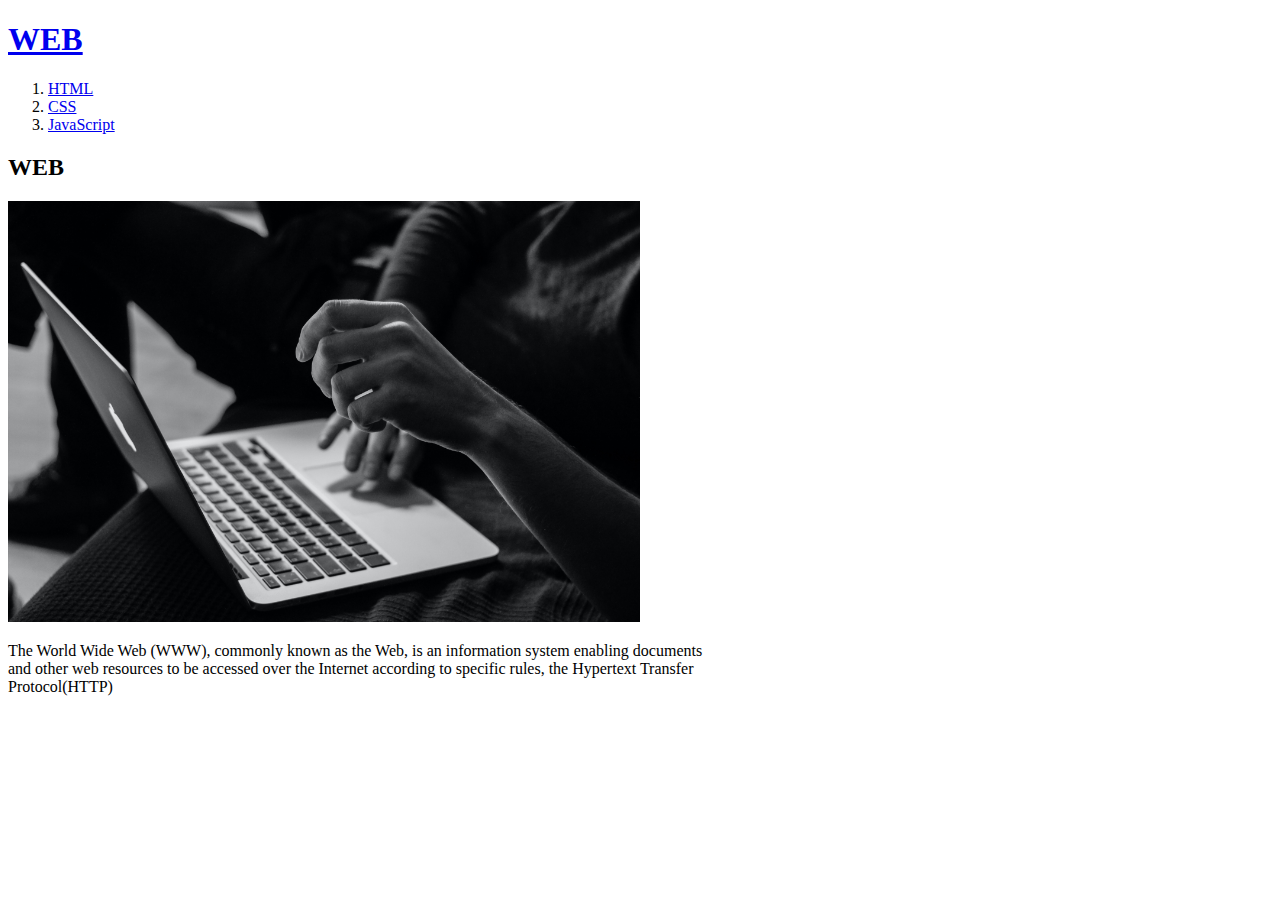
==== index.html @ 304b1640 "웹 사이트 완성 !!!" ====
<!DOCTYPE html>
<html>

<head>
<title>WELCOM - WEB </title>

</head>


<body>
<h1><a href="index.html">WEB</a></h1>

<ol>
<li><a href="1.html">HTML</a></li>
<li><a href="2.html">CSS</a></li>
<li><a href="3.html">JavaScript</a></li>
</ol>

<h2>WEB</h2>

<img src="WEB.jpg" width="50%">
<p>The World Wide Web (WWW), commonly known as the Web, is an information system enabling documents<br>
and other web resources to be accessed over the Internet according to specific rules, the Hypertext Transfer<br>
Protocol(HTTP)
</p>


</body>


</html>
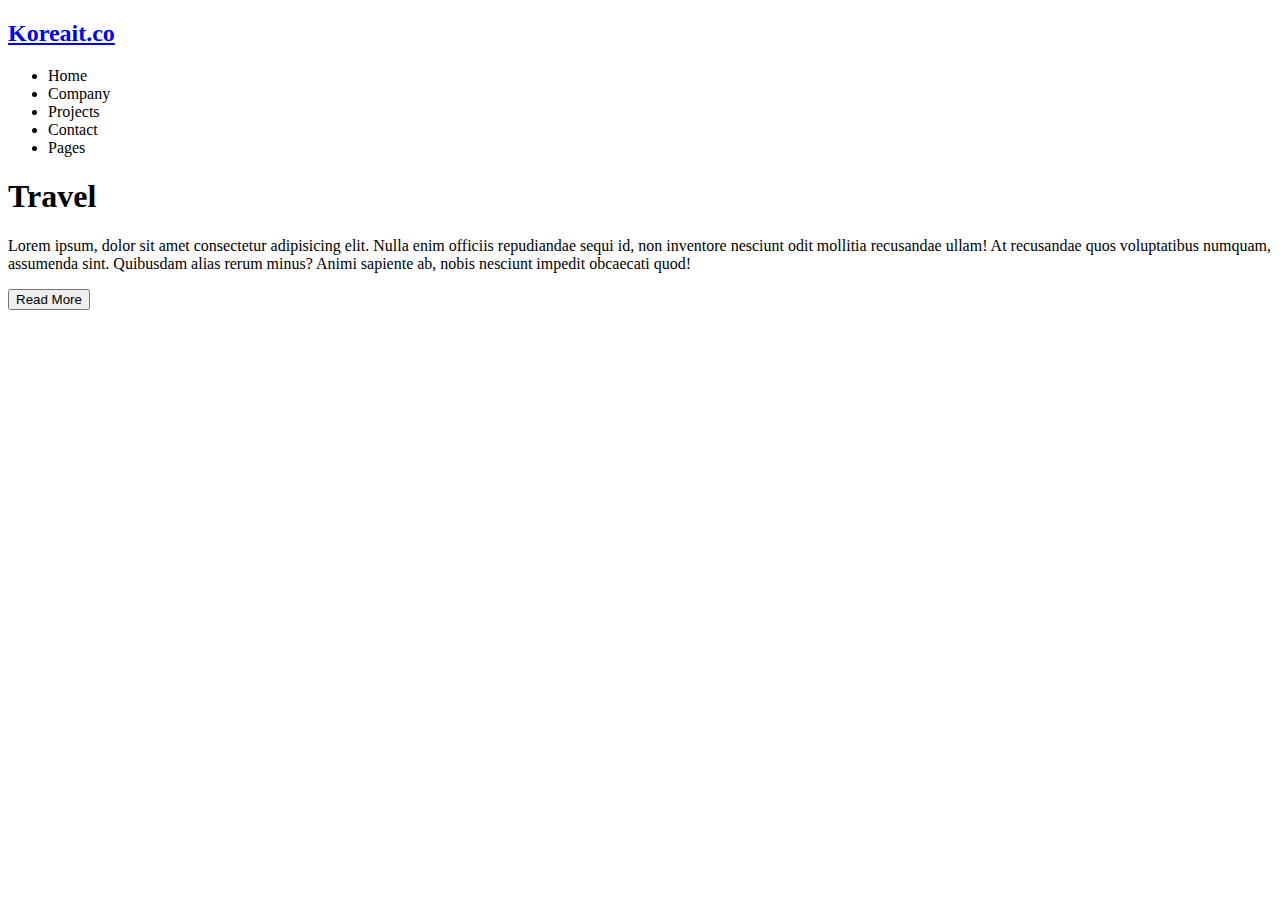
==== commit 6abfa57a: "Add files via upload" ====
--- a/index.html
+++ b/index.html
@@ -1,36 +1,43 @@
 <!DOCTYPE html>
-<html>
-
+<html lang="ko">
 <head>
-<title>WELCOM - WEB </title>
-
+  <meta charset="UTF-8">
+  <meta name="viewport" content="width=device-width, initial-scale=1.0">
+  <title>코리아아이티 여행 사이트 | Koreait.co</title>
+  <link rel="stylesheet" href="css/style.css">
+  <link rel="stylesheet" href="https://cdnjs.cloudflare.com/ajax/libs/font-awesome/6.4.2/css/all.min.css" integrity="sha512-z3gLpd7yknf1YoNbCzqRKc4qyor8gaKU1qmn+CShxbuBusANI9QpRohGBreCFkKxLhei6S9CQXFEbbKuqLg0DA==" crossorigin="anonymous" referrerpolicy="no-referrer" />
 </head>
-
-
 <body>
-<h1><a href="index.html">WEB</a></h1>
-
-<ol>
-<li><a href="1.html">HTML</a></li>
-<li><a href="2.html">CSS</a></li>
-<li><a href="3.html">JavaScript</a></li>
-</ol>
-
-<h2>WEB</h2>
-
-<img src="WEB.jpg" width="50%">
-<p>The World Wide Web (WWW), commonly known as the Web, is an information system enabling documents<br>
-and other web resources to be accessed over the Internet according to specific rules, the Hypertext Transfer<br>
-Protocol(HTTP)
-</p>
-
-
+  <nav>
+    <div class="container">
+      <div class="nav__logo">
+        <h2>
+          <a href="index.html">Koreait.co</a>
+        </h2>
+      </div>
+      <ul class="nav_links">
+        <li>Home</li>
+        <li>Company</li>
+        <li>Projects</li>
+        <li>Contact</li>
+        <li>Pages</li>
+      </ul>
+      <div class="bars">
+        <i class="fa-solid fa-bars"></i>
+        <!-- <i class="fa-solid fa-angle-up"></i> -->
+      </div>
+    </div>
+  </nav>
+  <header>
+    <div class="section__container">
+      <div class="header__content">
+        <h1>Travel</h1>
+        <p>Lorem ipsum, dolor sit amet consectetur adipisicing elit. Nulla enim officiis repudiandae sequi id, non inventore nesciunt odit mollitia recusandae ullam! At recusandae quos voluptatibus numquam, assumenda sint. Quibusdam alias rerum minus? Animi sapiente ab, nobis nesciunt impedit obcaecati quod!</p>
+        <div class="btn_wrap">
+          <button>Read More</button>
+        </div>
+      </div>
+    </div>
+  </header>
 </body>
-
-
-</html>
-
-
-
-
-
+</html>